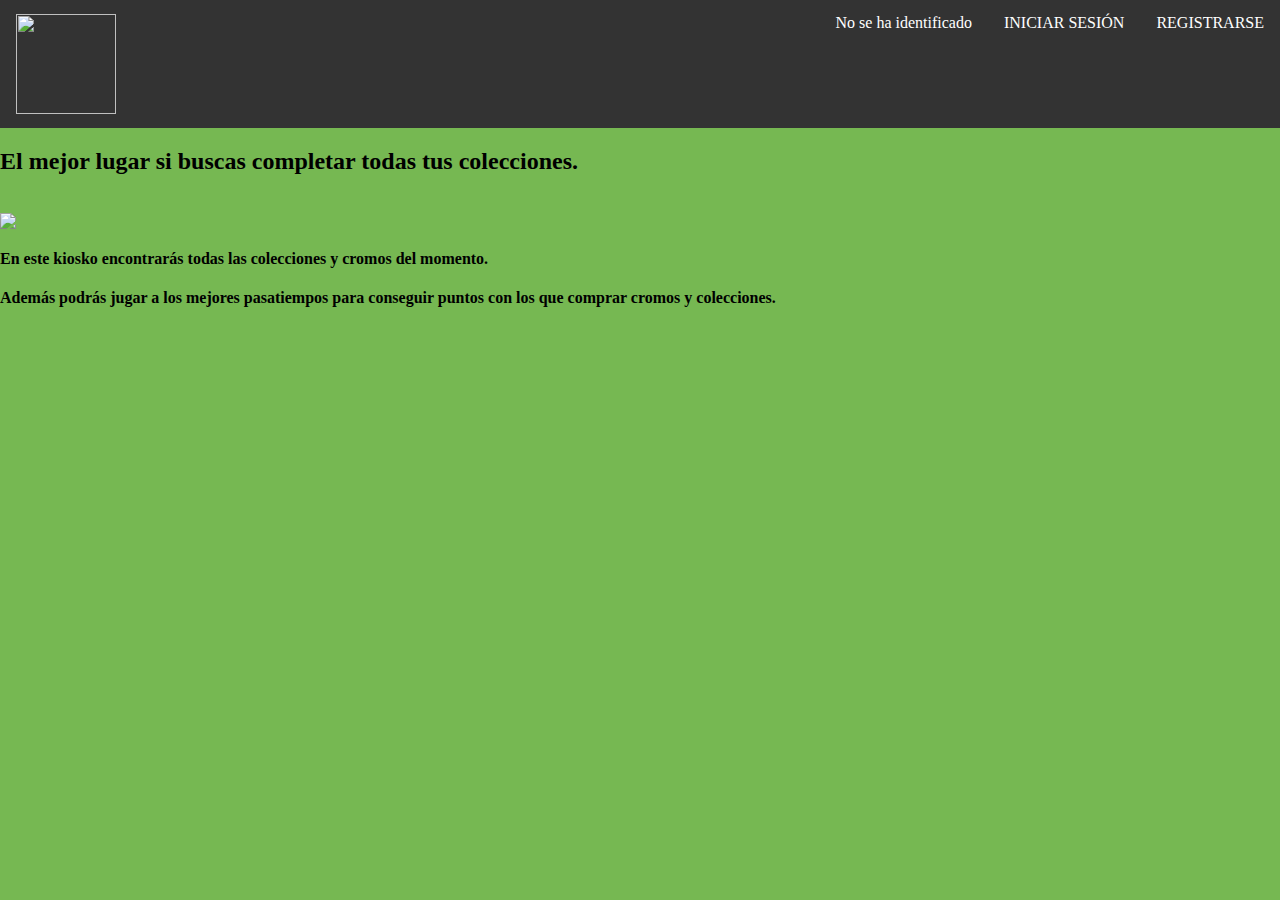
==== principal.html @ 024b663d "Add files via upload" ====
<!DOCTYPE html5>
<html>

<head>
    <meta charset="utf-8">
    <title>Principal</title>
    <link rel="stylesheet" href="style/style.css">
</head>
<body>

    <div id="navegador">
        <ul>
            <li style="float:left"> <a href="principal.html"> <img src = "/AW-Practica03-main/ImagenesServidor/logo.png" width="100" /></a></li>
            <li style="float:right"><a href="registrar.html">REGISTRARSE</a></li>
            <li style="float:right"><a href="login.php">INICIAR SESIÓN</a></li>
            <li style="float:right"><a>No se ha identificado</a></li>
        </ul>
    </div>

    <div class="form" id="principal">
        <h2>El mejor lugar si buscas completar todas tus colecciones.</h2><br>
        <img src = "/AW-Practica03-main/ImagenesServidor/logo.png"/><br>
        <h4>En este kiosko encontrarás todas las colecciones y cromos del momento.</h4>
        <h4>Además podrás jugar a los mejores pasatiempos para conseguir puntos con los que comprar cromos y colecciones.</h4>
        

    </div>
</body>
</html>
---- style/style.css ----
ul {
  list-style-type: none;
  margin: 0px;
  padding: 0px;
  overflow: hidden;
  background-color: #333;
}
  
li {
  float: left;
}
  
li a {
  display: block;
  color: white;
  text-align: center;
  padding: 14px 16px;
  text-decoration: none;
}*/
  
/* Change the link color to #111 (black) on hover */
li a:hover {
  background-color: #111;
}
.active {
  background-color: #04AA6D;
}


table {
  margin: auto;
  margin-top: 10px;
  width: 90%;
  border-style: groove;
  border-color: #111;
  border-radius: 10px;
}

tr td {
  padding: 10px;
  text-align: center;
}

body {
  background-color: #76b852;
  margin: auto;
}

form {
  margin: auto;
  margin-top: 20px;
  width: 90%;
  text-align: center;
}

input {
  border-radius: 10px;
  margin-bottom: 10px;
}

select {
  margin-bottom: 10px;
}
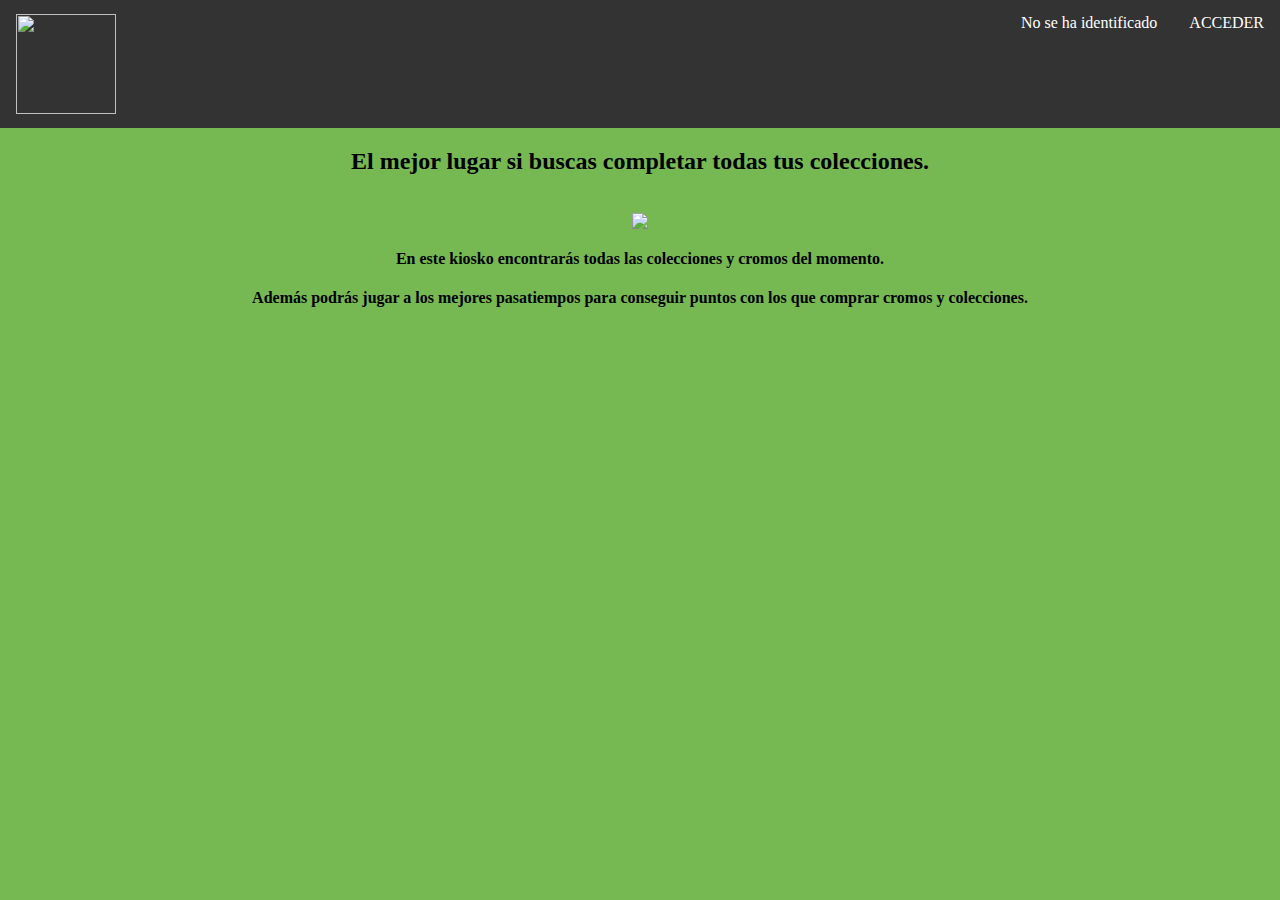
==== commit f2601f70: "Update principal.html" ====
--- a/principal.html
+++ b/principal.html
@@ -11,8 +11,7 @@
     <div id="navegador">
         <ul>
             <li style="float:left"> <a href="principal.html"> <img src = "/AW-Practica03-main/ImagenesServidor/logo.png" width="100" /></a></li>
-            <li style="float:right"><a href="registrar.html">REGISTRARSE</a></li>
-            <li style="float:right"><a href="login.php">INICIAR SESIÓN</a></li>
+            <li style="float:right"><a href="login.php">ACCEDER</a></li>
             <li style="float:right"><a>No se ha identificado</a></li>
         </ul>
     </div>
--- a/style/style.css
+++ b/style/style.css
@@ -16,14 +16,6 @@
   text-align: center;
   padding: 14px 16px;
   text-decoration: none;
-}*/
-  
-/* Change the link color to #111 (black) on hover */
-li a:hover {
-  background-color: #111;
-}
-.active {
-  background-color: #04AA6D;
 }
 
 
@@ -46,14 +38,8 @@
   margin: auto;
 }
 
-form {
-  margin: auto;
-  margin-top: 20px;
-  width: 90%;
-  text-align: center;
-}
-
 input {
+  width: 10%;
   border-radius: 10px;
   margin-bottom: 10px;
 }
@@ -61,3 +47,58 @@
 select {
   margin-bottom: 10px;
 }
+
+.fotoPasatiempo{
+  display: flex;
+  justify-content: center;
+}
+
+.fotoCuestionario{
+  display: flex;
+  justify-content: center;
+}
+
+#navBar:hover{
+  background-color: #ffaf27;
+}
+
+#principal {
+  margin: auto;
+  margin-top: 20px;
+  width: 90%;
+  text-align: center;
+}
+
+/*-------------- FORMS ---------------*/
+form {
+  margin: auto;
+  margin-top: 20px;
+  width: 90%;
+  text-align: center;
+  
+}
+
+input[type=text], select {
+  width: 10%;
+  padding: 12px 20px;
+  margin: 8px 0;
+  display: inline-block;
+  border: 1px solid #ccc;
+  border-radius: 4px;
+  box-sizing: border-box;
+}
+
+input[type=submit]{
+  width: 10%;
+  background-color: #4CAF50;
+  color: white;
+  padding: 14px 20px;
+  margin: 8px 0;
+  border: none;
+  border-radius: 4px;
+  cursor: pointer;
+}
+
+input[type=submit]:hover {
+  background-color: #45a049;
+}